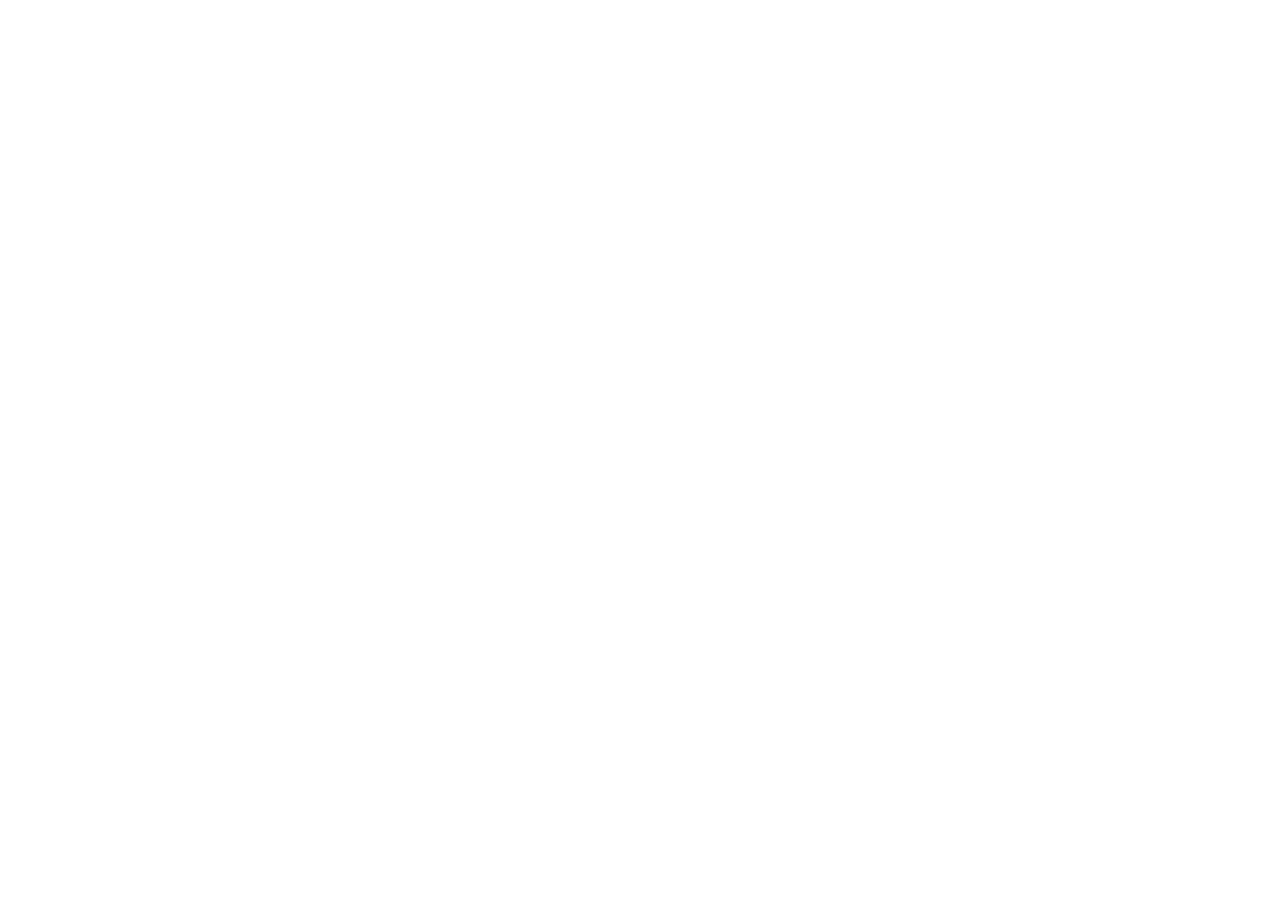
==== index.html @ 36243698 "Update index.html" ====
<!DOCTYPE html>
<html lang="en">
<head>
    <meta charset="UTF-8">
    <meta http-equiv="X-UA-Compatible" content="IE=edge">
    <meta name="viewport" content="width=device-width, initial-scale=1.0">
    <title>Document</title>
</head>
<body>
    
</body>
</html>
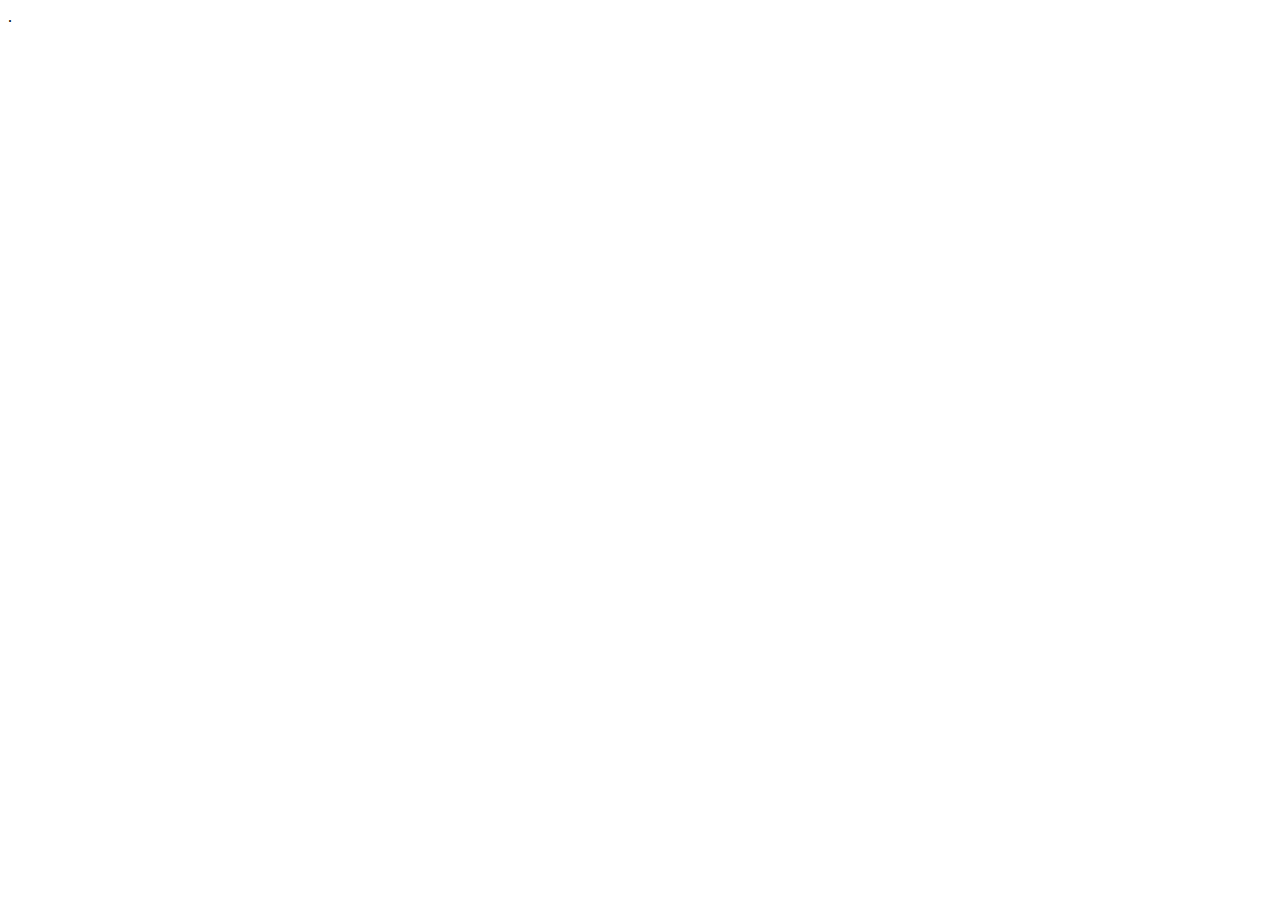
==== commit 85e96ccf: "Update index.html" ====
--- a/index.html
+++ b/index.html
@@ -7,6 +7,6 @@
     <title>Document</title>
 </head>
 <body>
-    
+    .
 </body>
 </html>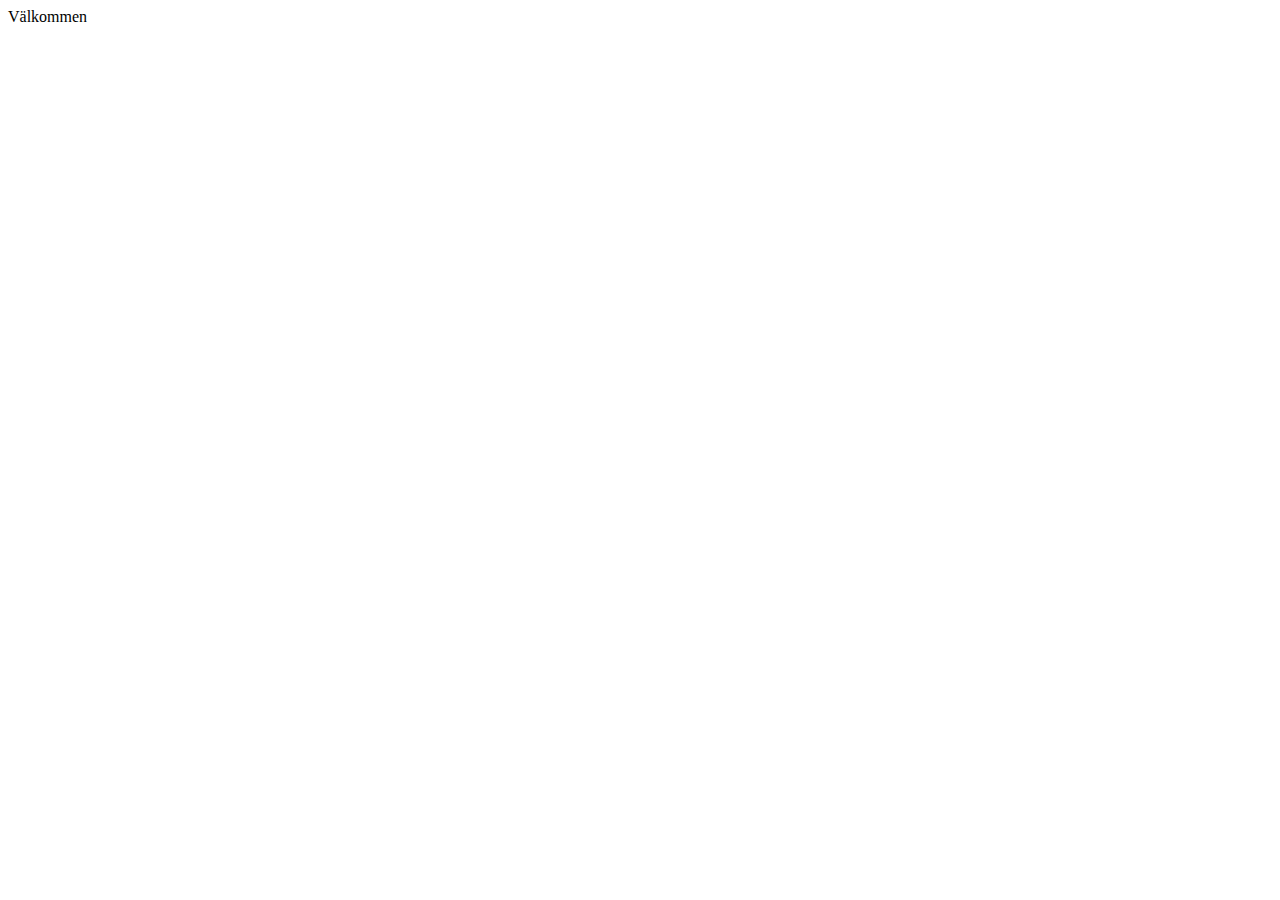
==== commit a1f4d8bf: "Update index.html" ====
--- a/index.html
+++ b/index.html
@@ -4,9 +4,9 @@
     <meta charset="UTF-8">
     <meta http-equiv="X-UA-Compatible" content="IE=edge">
     <meta name="viewport" content="width=device-width, initial-scale=1.0">
-    <title>Document</title>
+    <title>Boel's BurgerBalls</title>
 </head>
 <body>
-    .
+    <header>Välkommen</header>
 </body>
 </html>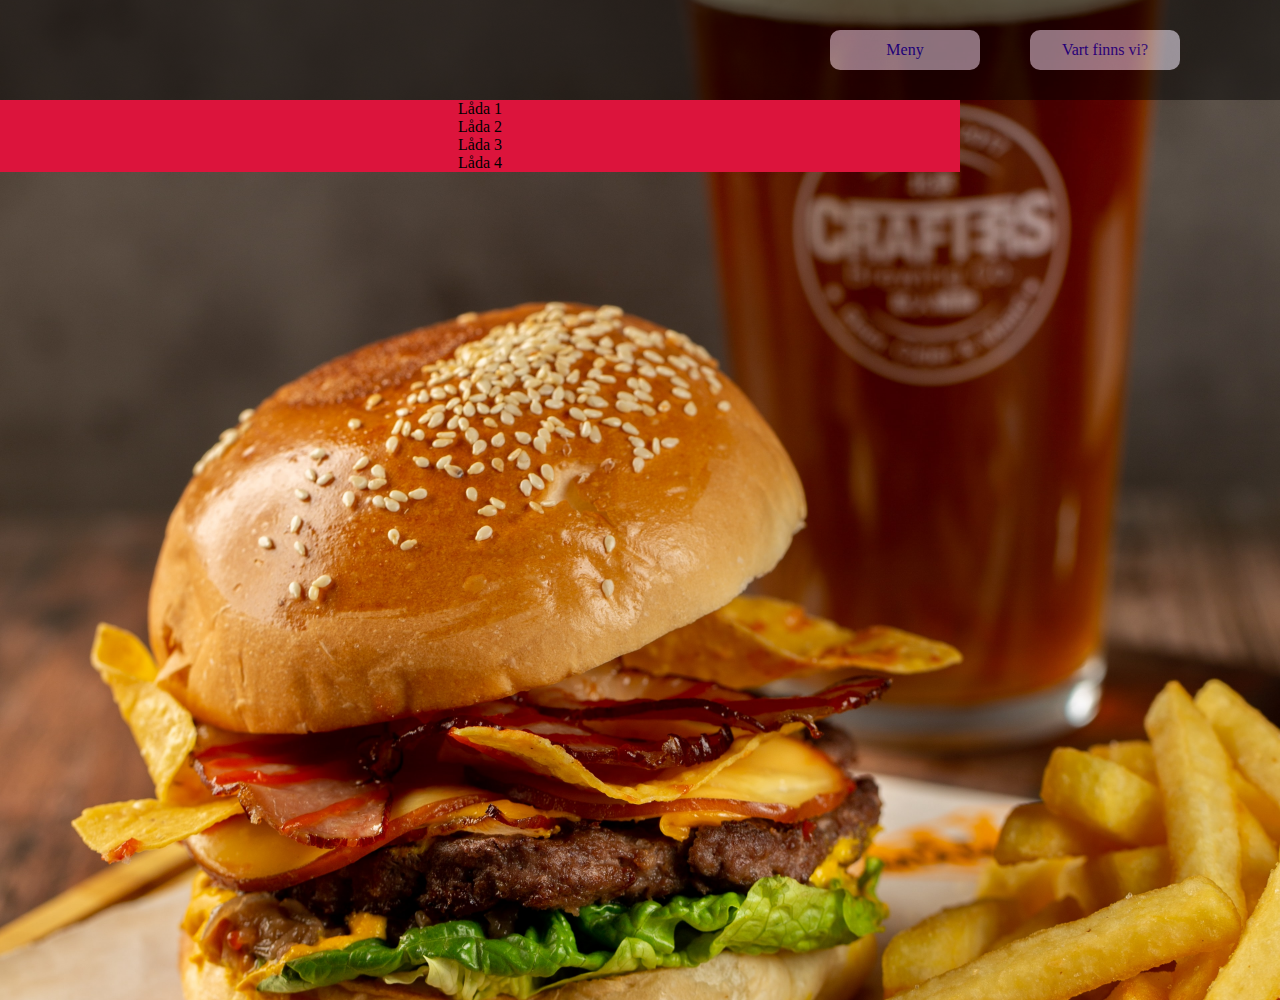
==== commit 3603ef7f: "Jobbat på headern och bodyn." ====
--- a/index.html
+++ b/index.html
@@ -5,8 +5,29 @@
     <meta http-equiv="X-UA-Compatible" content="IE=edge">
     <meta name="viewport" content="width=device-width, initial-scale=1.0">
     <title>Boel's BurgerBalls</title>
+    <link rel="stylesheet" href="css/style.css">
 </head>
 <body>
-    <header>Välkommen</header>
+    <div id="container">
+   
+        <header>
+
+                <ul id="link_list">
+                    <li><a href="many.html" class="meny_link">Meny</a></li>
+
+                    <li><a href="vart_finns_vi.html" class="meny_link">Vart finns vi?</a></li>
+                </ul>
+        </header>
+            
+        <div id="text_box">
+
+            <section class="box">Låda 1</section>
+            <section class="box">Låda 2</section>
+            <section class="box">Låda 3</section>
+            <section class="box">Låda 4</section>
+    
+        </div>
+
+    </div>
 </body>
 </html>--- a/css/style.css
+++ b/css/style.css
@@ -0,0 +1,64 @@
+* {
+    margin: 0;
+    padding: 0;
+    box-sizing: border-box;
+
+}
+
+body, html {
+    margin: 0;
+    padding: 0;
+    height: 100%;
+    width: auto;   
+}
+
+#container {
+background-image: url("../img/jon-parry-4A9IELfRdwE-unsplash.jpg");
+background-size: 100%;
+background-position: center;
+height: 1000px;
+width: 100%;
+margin: 0;
+
+
+}
+
+
+header {
+    background-color: black;
+    height: 100px;
+    display: flex;
+    align-items: center;
+    justify-content: space-between;
+    opacity: 50%;
+}
+
+#link_list {
+    list-style: none;
+    display: flex;
+    justify-content: end;
+    align-items: center;
+    width: 100%;
+    margin: 75px;
+}
+
+.meny_link {
+    display: flex;
+    background: rgb(228, 225, 248);
+    width: 150px;
+    height: 40px;
+    border-radius: 10px;
+    text-decoration: none;
+    justify-content: center;
+    align-items: center;
+    margin: 25px;
+}
+
+#text_box {
+    display: flex;
+    width: 75%;
+    justify-content: space-between;
+    flex-direction: column;
+    align-items: center;
+    background: crimson;
+}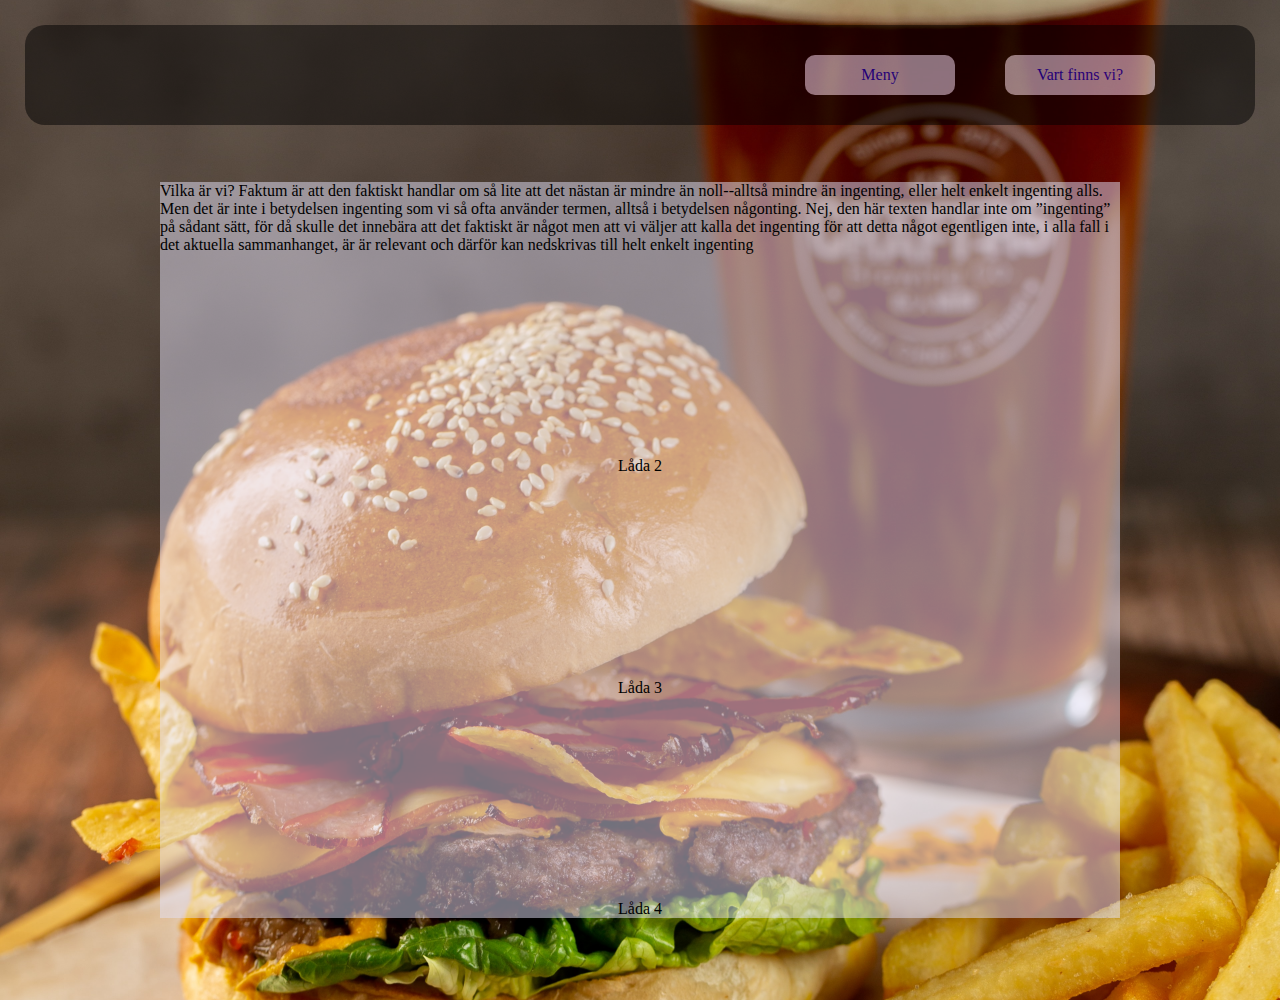
==== commit b02ef91c: "Fixade delar i layouten" ====
--- a/index.html
+++ b/index.html
@@ -19,14 +19,23 @@
                 </ul>
         </header>
             
-        <div id="text_box">
+        <div id="wrapper">
+            <div id="box">
 
-            <section class="box">Låda 1</section>
-            <section class="box">Låda 2</section>
-            <section class="box">Låda 3</section>
-            <section class="box">Låda 4</section>
+                <div id="text_box">            
+                    <section class="box"><p>
+                        Vilka är vi? Faktum är att den faktiskt handlar om så lite att det nästan är mindre än noll--alltså mindre än ingenting, eller helt enkelt ingenting alls. Men det är inte i betydelsen ingenting som vi så ofta använder termen, alltså i betydelsen någonting. Nej, den här texten handlar inte om ”ingenting” på sådant sätt, för då skulle det innebära att det faktiskt är något men att vi väljer att kalla det ingenting för att detta något egentligen inte, i alla fall i det aktuella sammanhanget, är är relevant och därför kan nedskrivas till helt enkelt ingenting
+                    </p></section>
+                    <section class="box">Låda 2</section>
+                    <section class="box">Låda 3</section>
+                    <section class="box">Låda 4</section>
+                </div>
+            
+        
+            </div>
     
         </div>
+
 
     </div>
 </body>
--- a/css/style.css
+++ b/css/style.css
@@ -12,15 +12,16 @@
     width: auto;   
 }
 
+
 #container {
-background-image: url("../img/jon-parry-4A9IELfRdwE-unsplash.jpg");
-background-size: 100%;
-background-position: center;
-height: 1000px;
-width: 100%;
-margin: 0;
-
-
+    background-image: url("../img/jon-parry-4A9IELfRdwE-unsplash.jpg");
+    background-size: 100%;
+    background-position: center;
+    height: 1000px;
+    width: 100%;
+    margin: 0;
+    display: grid;
+    grid-template-rows: 100px 1fr;
 }
 
 
@@ -31,6 +32,8 @@
     align-items: center;
     justify-content: space-between;
     opacity: 50%;
+    margin: 25px;
+    border-radius: 20px;
 }
 
 #link_list {
@@ -54,11 +57,32 @@
     margin: 25px;
 }
 
+#wrapper {
+    display: flex;
+    justify-content: center;
+    align-items: center;
+    height: 100%;
+
+}
+
 #text_box {
     display: flex;
-    width: 75%;
+    flex-direction: column;
+    justify-content: space-between;
+    align-items: center;
+    background: rgba(228, 225, 248, 0.5);
+    text-decoration: none;
+    width: 75vw;
+    height: 57.5vw;
+    
+}
+
+#box {
+    padding: 0;
+    display: flex;
+    height: auto;
+    width: 80vw;
     justify-content: space-between;
     flex-direction: column;
     align-items: center;
-    background: crimson;
 }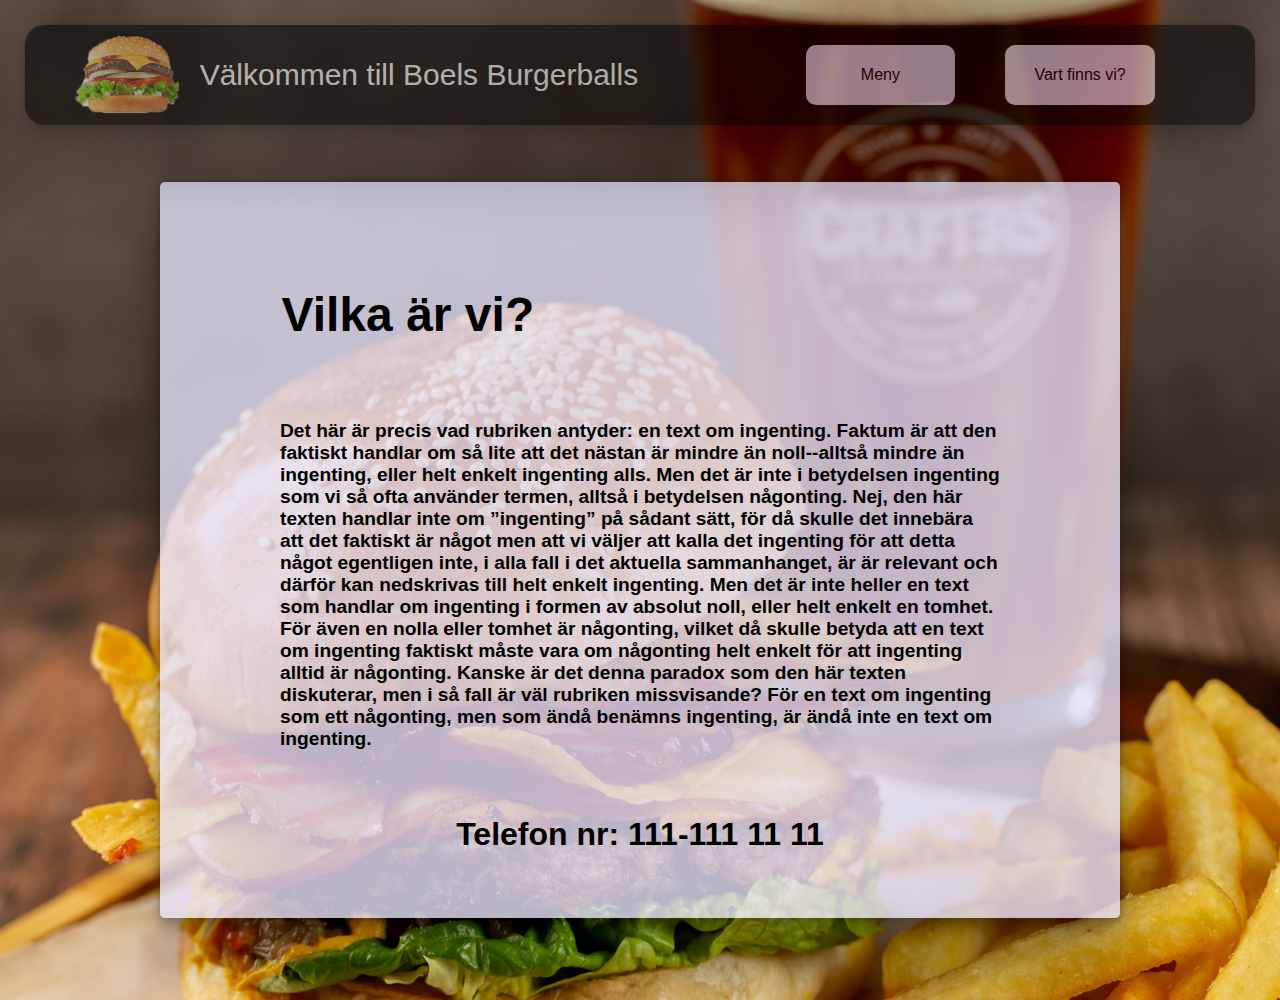
==== commit bd5e5066: "Under lovet har jag fortsatt med dem andra sidorna och detaljer på både bodyn och headern." ====
--- a/index.html
+++ b/index.html
@@ -11,24 +11,28 @@
     <div id="container">
    
         <header>
+            
+            <a href="index.html"><img src="img/start_sida_3.png" alt="bild pa hamburgare" id="start_sida"></a>
 
-                <ul id="link_list">
-                    <li><a href="many.html" class="meny_link">Meny</a></li>
+            <h1 id="title">Välkommen till Boels Burgerballs</h1>
+                
+            <ul id="link_list">
+                <li><a href="meny.html" class="meny_link">Meny</a></li>
 
-                    <li><a href="vart_finns_vi.html" class="meny_link">Vart finns vi?</a></li>
-                </ul>
+                <li><a href="vart_finns_vi.html" class="meny_link">Vart finns vi?</a></li>
+            </ul>
         </header>
             
         <div id="wrapper">
-            <div id="box">
+            <div id="id_box">
 
-                <div id="text_box">            
-                    <section class="box"><p>
-                        Vilka är vi? Faktum är att den faktiskt handlar om så lite att det nästan är mindre än noll--alltså mindre än ingenting, eller helt enkelt ingenting alls. Men det är inte i betydelsen ingenting som vi så ofta använder termen, alltså i betydelsen någonting. Nej, den här texten handlar inte om ”ingenting” på sådant sätt, för då skulle det innebära att det faktiskt är något men att vi väljer att kalla det ingenting för att detta något egentligen inte, i alla fall i det aktuella sammanhanget, är är relevant och därför kan nedskrivas till helt enkelt ingenting
-                    </p></section>
-                    <section class="box">Låda 2</section>
-                    <section class="box">Låda 3</section>
-                    <section class="box">Låda 4</section>
+                <div id="text_box">
+                    
+                    <h2 id="text_title">Vilka är vi?</h2>
+                    
+                    <h3 id="texten">Det här är precis vad rubriken antyder: en text om ingenting. Faktum är att den faktiskt handlar om så lite att det nästan är mindre än noll--alltså mindre än ingenting, eller helt enkelt ingenting alls. Men det är inte i betydelsen ingenting som vi så ofta använder termen, alltså i betydelsen någonting. Nej, den här texten handlar inte om ”ingenting” på sådant sätt, för då skulle det innebära att det faktiskt är något men att vi väljer att kalla det ingenting för att detta något egentligen inte, i alla fall i det aktuella sammanhanget, är är relevant och därför kan nedskrivas till helt enkelt ingenting. Men det är inte heller en text som handlar om ingenting i formen av absolut noll, eller helt enkelt en tomhet. För även en nolla eller tomhet är någonting, vilket då skulle betyda att en text om ingenting faktiskt måste vara om någonting helt enkelt för att ingenting alltid är någonting. Kanske är det denna paradox som den här texten diskuterar, men i så fall är väl rubriken missvisande? För en text om ingenting som ett någonting, men som ändå benämns ingenting, är ändå inte en text om ingenting.</h3>
+                    <h4 id="nummer">Telefon nr: 111-111 11 11</h4>
+
                 </div>
             
         
--- a/css/style.css
+++ b/css/style.css
@@ -31,9 +31,22 @@
     display: flex;
     align-items: center;
     justify-content: space-between;
-    opacity: 50%;
+    opacity: 55%;
     margin: 25px;
     border-radius: 20px;
+    box-shadow: rgba(0, 0, 0, 0.25) 0px 54px 55px, rgba(0, 0, 0, 0.12) 0px -12px 30px, rgba(0, 0, 0, 0.12) 0px 4px 6px, rgba(0, 0, 0, 0.17) 0px 12px 13px, rgba(0, 0, 0, 0.09) 0px -3px 5px;
+}
+
+#title {
+    display: flex;
+    width: 505px;
+    height: 100px;
+    justify-content: center;
+    align-items: center;
+    color:white;
+    font-family: sans-serif;
+    font-size: 30px;
+    font-weight: 500;
 }
 
 #link_list {
@@ -41,20 +54,30 @@
     display: flex;
     justify-content: end;
     align-items: center;
-    width: 100%;
+    width: 40%;
     margin: 75px;
 }
 
 .meny_link {
     display: flex;
     background: rgb(228, 225, 248);
-    width: 150px;
-    height: 40px;
+    width: 11.7vw;
+    height: 6.6vh;
     border-radius: 10px;
     text-decoration: none;
     justify-content: center;
     align-items: center;
     margin: 25px;
+    font-family: Arial, Helvetica, sans-serif;
+    color: black;
+    transition: 0.4s;
+}
+
+.meny_link:hover {
+    font-weight: bold;
+    color: black;
+    height: 7vh;
+    width: 12.2vw;
 }
 
 #wrapper {
@@ -62,27 +85,94 @@
     justify-content: center;
     align-items: center;
     height: 100%;
-
+    
 }
 
 #text_box {
     display: flex;
     flex-direction: column;
-    justify-content: space-between;
+    justify-content: space-evenly;
     align-items: center;
-    background: rgba(228, 225, 248, 0.5);
+    background: rgba(228, 225, 248, 0.8);
     text-decoration: none;
     width: 75vw;
     height: 57.5vw;
+    align-content: space-around;
+    border-radius: 5px;
+    box-shadow: rgba(0, 0, 0, 0.25) 0px 54px 55px, rgba(0, 0, 0, 0.12) 0px -12px 30px, rgba(0, 0, 0, 0.12) 0px 4px 6px, rgba(0, 0, 0, 0.17) 0px 12px 13px, rgba(0, 0, 0, 0.09) 0px -3px 5px;
+}
+
+#id_box {
+    /*padding: 0;*/
+    display: flex;
+    height: auto;
+    width: 80vw;
+    justify-content: center;
+    flex-direction: column;
+    align-items: center;
+    /* margin-top: 100px; */
     
 }
 
-#box {
-    padding: 0;
+#texten {
+    margin-left: 120px;
+    margin-right: 120px;
+    font-family: 'Segoe UI', Tahoma, Geneva, Verdana, sans-serif;
+    font-weight: 600;
+    font-size: 1.2rem;
+}
+
+#start_sida {
+    height: 7.8vw;
+    width: auto;
+    opacity: 100%;
+    justify-content: flex-start;
+    margin-left: 4.9vh;
+    transition: 0.4s;
+}
+
+#start_sida:hover {
+    cursor: pointer;
+    height: 8.5vw;
+}
+
+#text_title {
     display: flex;
+    width: 56vw;
+    height: 7.5vh;
+    justify-content: flex-start;
+    align-items: flex-start;
+    color: black;
+    font-family: sans-serif;
+    font-size: 3rem;
+    margin-top: 40px;
+}
+
+.meny_ratter {
+    margin-left: 120px;
+    margin-right: 120px;
+    font-family: 'Segoe UI', Tahoma, Geneva, Verdana, sans-serif;
+    font-weight: 600;
+    font-size: 2rem;
+    margin-bottom: 2rem;
+}
+
+.menyn {
+    justify-content: center;
+    align-content: space-between;
+    list-style-type: none;
+}
+
+#vart_finns_vi {
     height: auto;
-    width: 80vw;
-    justify-content: space-between;
-    flex-direction: column;
-    align-items: center;
+    width: 50vw;
+    box-shadow: rgba(0, 0, 0, 0.25) 0px 54px 55px, rgba(0, 0, 0, 0.12) 0px -12px 30px, rgba(0, 0, 0, 0.12) 0px 4px 6px, rgba(0, 0, 0, 0.17) 0px 12px 13px, rgba(0, 0, 0, 0.09) 0px -3px 5px;
+}
+
+#nummer {
+    justify-content: center;
+    align-items: flex-end;
+    font-family: 'Segoe UI', Tahoma, Geneva, Verdana, sans-serif;
+    font-weight: 600;
+    font-size: 2rem;
 }